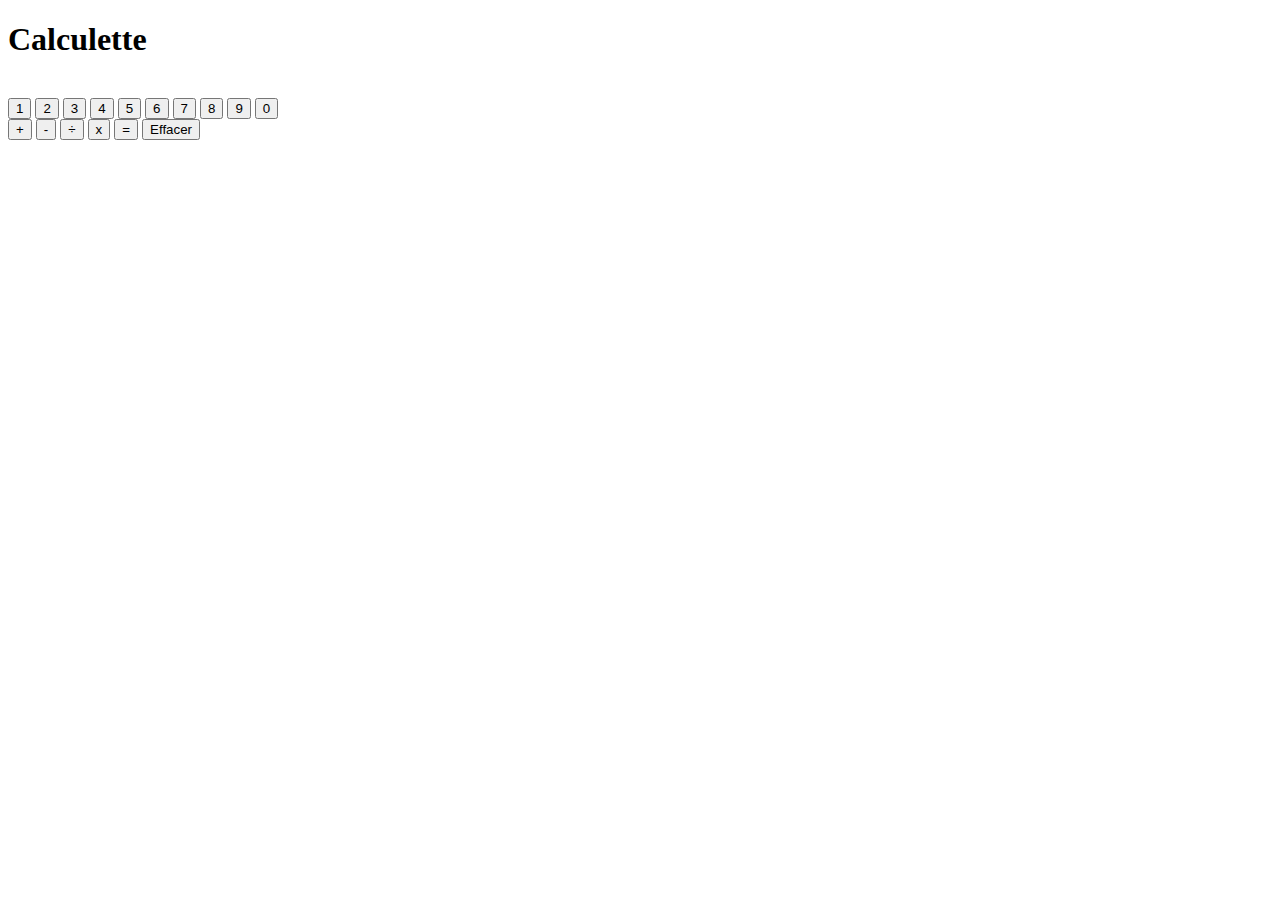
==== Calculette/index.html @ 2d38b097 "add first buttons + link them with js functions" ====
<!DOCTYPE html>
<html lang="en">
    <head>
        <meta charset="UTF-8">
        <title>Calculette</title>
        <link rel="stylesheet" href="style.css">
        <script src="calculette.js"></script>
    </head>
    <body>
        <h1>Calculette</h1>
        <div id="calculatrice">
            <div id="affichage"></div><br>
            <div class="bouttons">
                <div id="grillenombre">
                <button onclick="afficherValeurs(1)">1</button>
                <button onclick="afficherValeurs(2)">2</button>
                <button onclick="afficherValeurs(3)">3</button>
                <button onclick="afficherValeurs(4)">4</button>
                <button onclick="afficherValeurs(5)">5</button>
                <button onclick="afficherValeurs(6)">6</button>
                <button onclick="afficherValeurs(7)">7</button>
                <button onclick="afficherValeurs(8)">8</button>
                <button onclick="afficherValeurs(9)">9</button>
                <button onclick="afficherValeurs(0)">0</button>
                </div>
                <div id="operateurs">
                <button onclick="afficherValeurs('+')" id="addition">+</button>
                <button onclick="afficherValeurs('-')" id="soustraction">-</button>
                <button onclick="afficherValeurs('/')" id="division">÷</button>
                <button onclick="afficherValeurs('*')" id="multiplication">x</button>
                <button onclick="operator()" id="egal">=</button>
                <button onclick="toutEffacer()" id="effacer">Effacer</button>
                </div>
            </div>
        </div>
    </body>
</html>
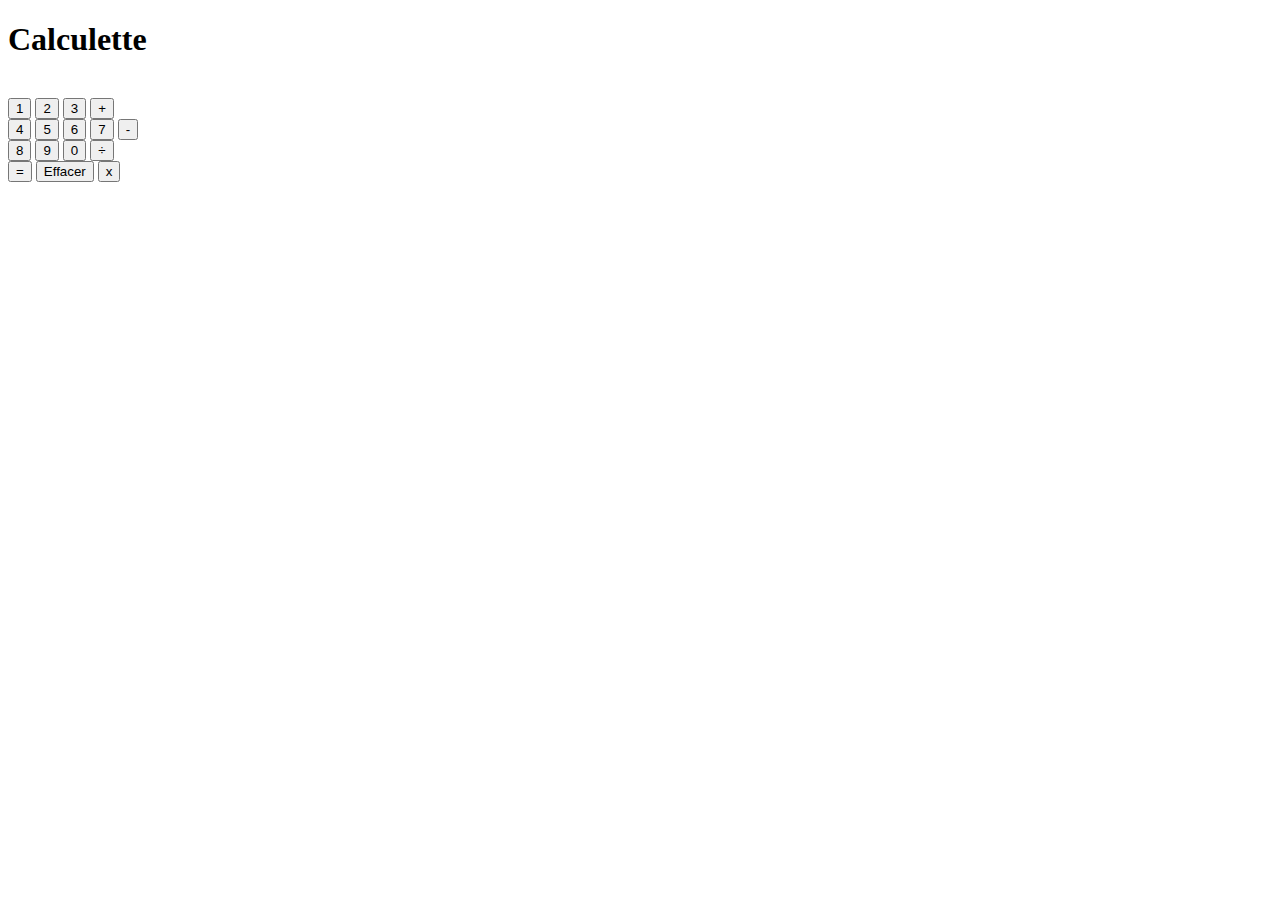
==== commit 2a435f09: "lier boutons html avec fonctions js" ====
--- a/Calculette/index.html
+++ b/Calculette/index.html
@@ -4,34 +4,34 @@
         <meta charset="UTF-8">
         <title>Calculette</title>
         <link rel="stylesheet" href="style.css">
-        <script src="calculette.js"></script>
+        <script src="calculette.js" defer></script>
     </head>
     <body>
         <h1>Calculette</h1>
         <div id="calculatrice">
             <div id="affichage"></div><br>
             <div class="bouttons">
-                <div id="grillenombre">
                 <button onclick="afficherValeurs(1)">1</button>
                 <button onclick="afficherValeurs(2)">2</button>
                 <button onclick="afficherValeurs(3)">3</button>
+                <button onclick="afficherValeurs('+')" id="addition">+</button><br>
+
                 <button onclick="afficherValeurs(4)">4</button>
                 <button onclick="afficherValeurs(5)">5</button>
                 <button onclick="afficherValeurs(6)">6</button>
                 <button onclick="afficherValeurs(7)">7</button>
+                <button onclick="afficherValeurs('-')" id="soustraction">-</button><br>
+
                 <button onclick="afficherValeurs(8)">8</button>
                 <button onclick="afficherValeurs(9)">9</button>
                 <button onclick="afficherValeurs(0)">0</button>
-                </div>
-                <div id="operateurs">
-                <button onclick="afficherValeurs('+')" id="addition">+</button>
-                <button onclick="afficherValeurs('-')" id="soustraction">-</button>
-                <button onclick="afficherValeurs('/')" id="division">÷</button>
+                <button onclick="afficherValeurs('/')" id="division">÷</button><br>
+                
+                <button onclick="operate()" id="egal">=</button>
+                <button onclick="toutEffacer()" id="effacer">Effacer</button>   
                 <button onclick="afficherValeurs('*')" id="multiplication">x</button>
-                <button onclick="operator()" id="egal">=</button>
-                <button onclick="toutEffacer()" id="effacer">Effacer</button>
-                </div>
+
             </div>
         </div>
     </body>
-</html>
+</html>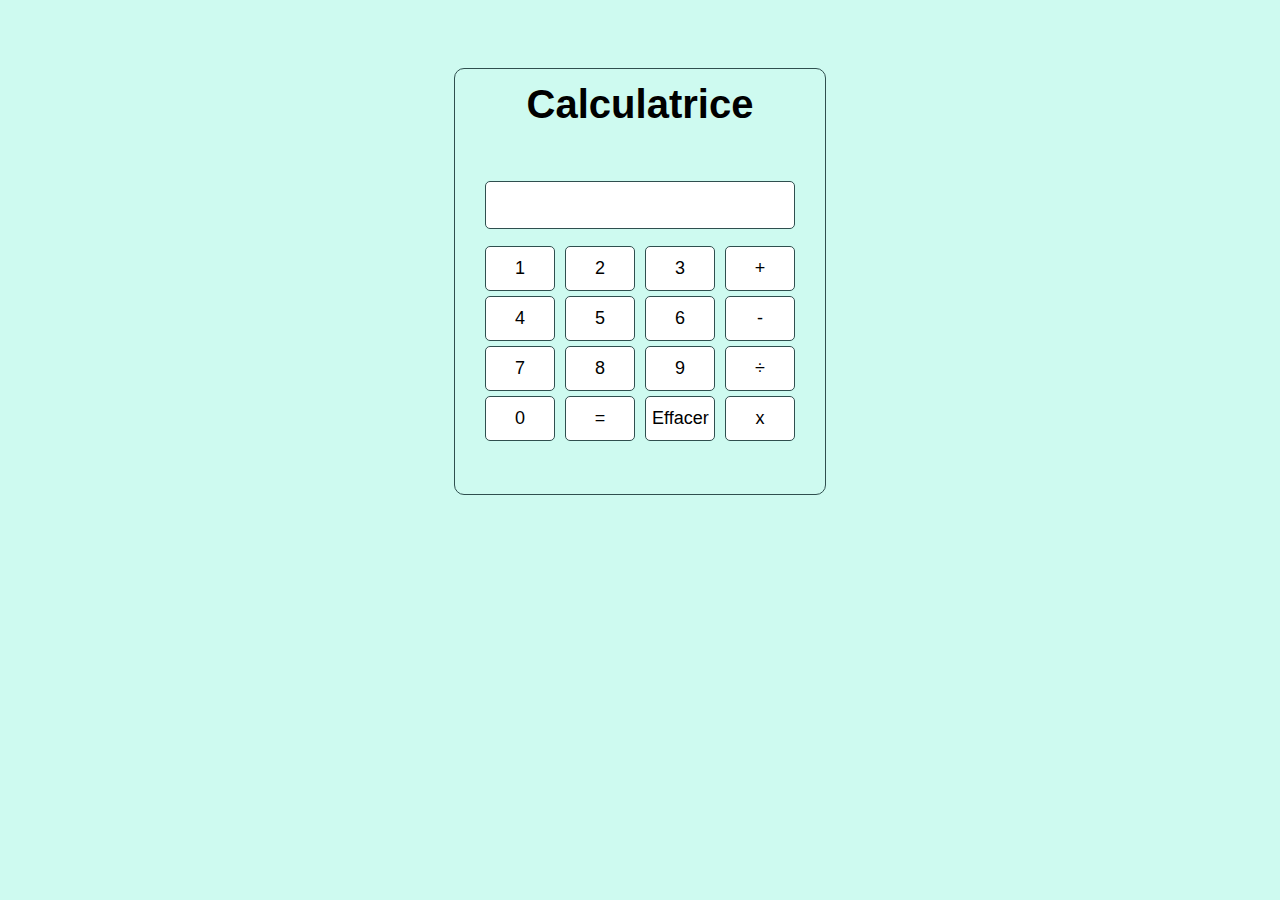
==== commit e65fbe90: "arranger les divs + class et id css" ====
--- a/Calculette/index.html
+++ b/Calculette/index.html
@@ -2,36 +2,32 @@
 <html lang="en">
     <head>
         <meta charset="UTF-8">
-        <title>Calculette</title>
+        <title>Calculatrice</title>
         <link rel="stylesheet" href="style.css">
         <script src="calculette.js" defer></script>
     </head>
     <body>
-        <h1>Calculette</h1>
-        <div id="calculatrice">
-            <div id="affichage"></div><br>
+      <div id="calculatrice">
+        <h1>Calculatrice</h1>
+            <div id="affichage"></div>
             <div class="bouttons">
                 <button onclick="afficherValeurs(1)">1</button>
                 <button onclick="afficherValeurs(2)">2</button>
                 <button onclick="afficherValeurs(3)">3</button>
-                <button onclick="afficherValeurs('+')" id="addition">+</button><br>
-
+                <button onclick="afficherValeurs('+')" id="addition">+</button>
                 <button onclick="afficherValeurs(4)">4</button>
                 <button onclick="afficherValeurs(5)">5</button>
                 <button onclick="afficherValeurs(6)">6</button>
+                <button onclick="afficherValeurs('-')" id="soustraction">-</button>
                 <button onclick="afficherValeurs(7)">7</button>
-                <button onclick="afficherValeurs('-')" id="soustraction">-</button><br>
-
                 <button onclick="afficherValeurs(8)">8</button>
                 <button onclick="afficherValeurs(9)">9</button>
+                <button onclick="afficherValeurs('/')" id="division">÷</button>
                 <button onclick="afficherValeurs(0)">0</button>
-                <button onclick="afficherValeurs('/')" id="division">÷</button><br>
-                
                 <button onclick="operate()" id="egal">=</button>
                 <button onclick="toutEffacer()" id="effacer">Effacer</button>   
                 <button onclick="afficherValeurs('*')" id="multiplication">x</button>
-
             </div>
-        </div>
+      </div>
     </body>
 </html>--- a/Calculette/style.css
+++ b/Calculette/style.css
@@ -0,0 +1,59 @@
+html {
+    font-family: Arial, Helvetica, sans-serif;
+    background-color: rgb(206, 250, 240);
+    max-width: 70ch;
+    padding: 3em 1em;
+    margin: auto;
+    line-height: 1.75;
+    font-size: 1.25em;
+    display: grid;
+    align-items: center;
+    justify-content: center;
+}
+
+#calculatrice {
+    border: 1px solid darkslategrey;
+    border-radius: 10px;
+    display: grid;
+    align-items: center;
+    justify-content: space-evenly;
+    width: fit-content;
+}
+
+h1 {
+    text-align: center;
+    margin-top: 0px;
+}
+
+#affichage {
+    width: 292px;
+    height: 30px;
+    border: 1px solid darkslategrey;
+    border-radius: 5px;
+    background-color: white;
+    padding: 8px;
+    margin: 15px 30px;
+    display: grid;
+    justify-content: flex-end;
+}
+.bouttons {
+    display: grid;
+    justify-content: center;
+    align-items: center;
+    grid-template-columns: repeat(4, 80px);
+    grid-template-rows: repeat(5, 50px);
+}
+
+button {
+    font-family: Arial, Helvetica, sans-serif;
+    font-size: large;
+    height: 45px;
+    margin: 5px;
+    border: 1px solid darkslategrey;
+    border-radius: 5px;
+    background-color: white;
+}
+
+button:hover {
+    background-color: rgb(223, 223, 223);
+}
